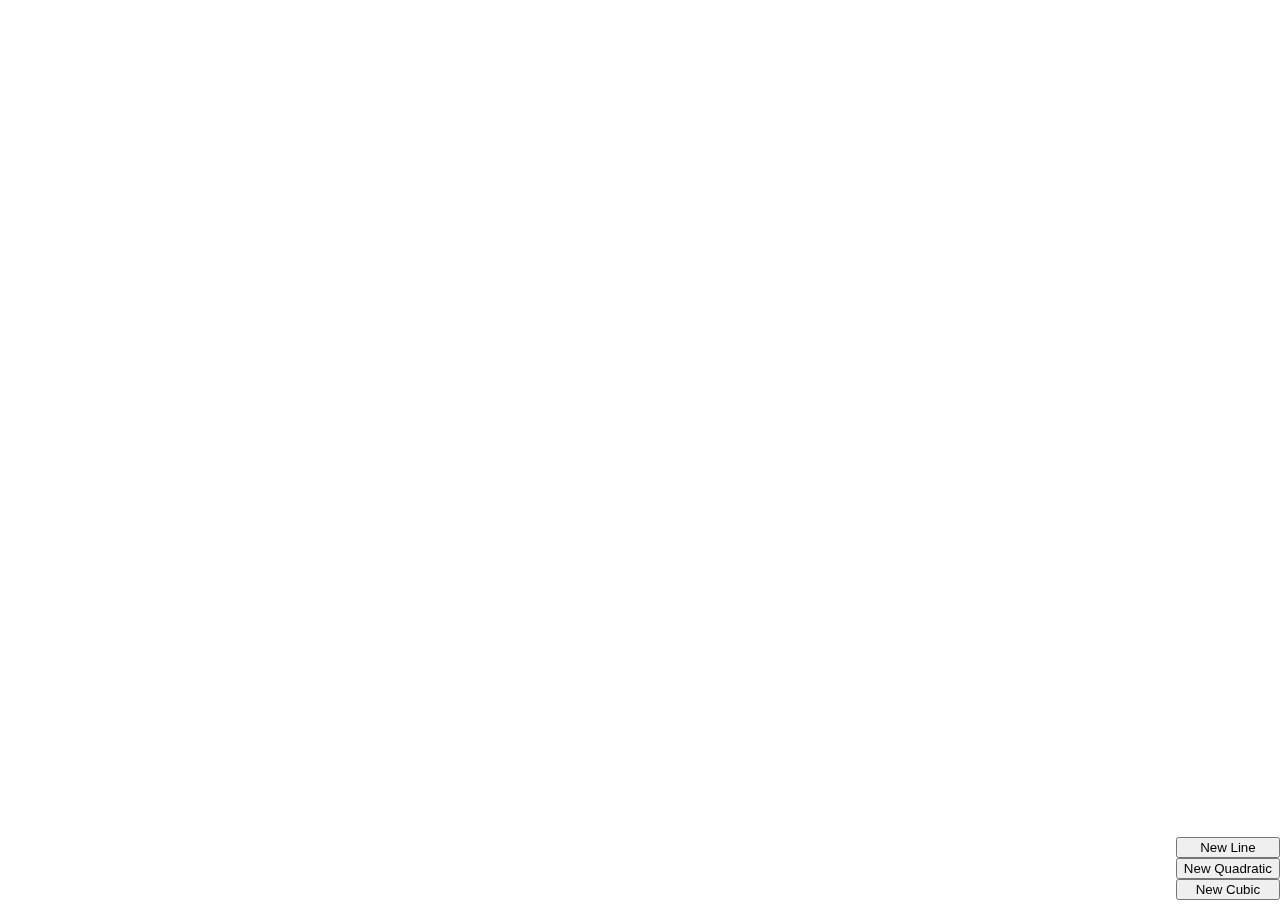
==== playground/index.html @ 9d2e47ca "Added random web blob to visualize curves interactively" ====
<!DOCTYPE html>
<html lang="en">
<head>
    <meta charset="UTF-8">
    <title>Bezier Playground</title>
    <link rel="stylesheet" href="style.css">
</head>
<body>
    <canvas id="canvas"></canvas>
    <div id="bobbles"></div>
    <div id="form">
        <button onclick="newCurve(1);">New Line</button>
        <button onclick="newCurve(2);">New Quadratic</button>
        <button onclick="newCurve(3);">New Cubic</button>
    </div>
    <script>
        const canvas = document.getElementById("canvas");
        const bobbles = document.getElementById("bobbles");
        const ctx = canvas.getContext("2d");
        const curves = [];

        const updateSize = function() {
            canvas.width = document.body.offsetWidth;
            canvas.height = document.body.offsetHeight;
        }
        window.addEventListener("resize", updateSize);
        updateSize();

        function newBobble(color) {
            let bobble = {x: 0, y: 0, onupdate: null};
            const div = document.createElement("div");
            Object.defineProperty(bobble, "div", {
                value: div,
                writable: false,
            })
            div.className = "bobble";
            div.style.setProperty("--color", color);

            function updatePosition(x, y) {
                bobble.x = x;
                bobble.y = y;
                div.style.setProperty("--x", `${bobble.x}px`);
                div.style.setProperty("--y", `${bobble.y}px`);
                if (bobble.onupdate) {
                    bobble.onupdate(bobble);
                }
            }
            function handleDown() {
                window.addEventListener("mousemove", handleMove);
                window.addEventListener("mouseup", handleUp);
                div.style.cursor = "grabbing";
                document.body.style.cursor = "grabbing";
            }
            function handleMove(event) {
                updatePosition(event.clientX, event.clientY);
            }
            function handleUp() {
                window.removeEventListener("mousemove", handleMove);
                window.removeEventListener("mouseup", handleUp);
                div.style.cursor = "";
                document.body.style.cursor = "";
            }

            updatePosition(Math.random() * canvas.width, Math.random() * canvas.height);
            div.onmousedown = handleDown;
            bobbles.appendChild(div);
            return bobble;
        }

        function redraw() {
            ctx.fillStyle = "white";
            ctx.fillRect(0, 0, canvas.width, canvas.height);
            for (const curve of curves) {
                ctx.beginPath();
                const [a, b, c, d] = curve.bobbles;
                ctx.moveTo(a.x, a.y);
                switch (curve.bobbles.length) {
                    case 2:
                        ctx.lineTo(b.x, b.y);
                        break;
                    case 3:
                        ctx.quadraticCurveTo(b.x, b.y, c.x, c.y);
                        break;
                    case 4:
                        ctx.bezierCurveTo(b.x, b.y, c.x, c.y, d.x, d.y);
                        break;
                }
                ctx.strokeWidth = 10;
                ctx.strokeStyle = curve.color;
                ctx.stroke();
            }
        }

        function newCurve(degree) {
            const color = `rgb(${Math.random() * 255}, ${Math.random() * 255}, ${Math.random() * 255})`;
            const bobbles = new Array(degree + 1).fill(color).map(newBobble);
            for (const bobble of bobbles) {
                bobble.onupdate = redraw;
            }
            curves.push({
                bobbles,
                color,
            });
            redraw();
        }

        function curveToRust(curveIndex) {
            const lines = [];
            lines.push("BezierCurve(smallvec![");
            for (const {x, y} of curves[curveIndex].bobbles) {
                lines.push(`    Vector([${x}, ${y}])`);
            }
            lines.push("])");
            return lines.join("\n");
        }
    </script>
</body>
</html>
---- playground/style.css ----
body {
    overflow: hidden;
    width: 100vw;
    height: 100vh;
    margin: 0;
    padding: 0;
}
.bobble {
    --radius: 0.5em;
    --color: black;
    --x: 0;
    --y: 0;
    will-change: --x, --y;
    position: fixed;
    top: calc(var(--y) - var(--radius));
    left: calc(var(--x) - var(--radius));
    width: 0;
    height: 0;
    border: var(--radius) solid var(--color);
    border-radius: var(--radius);
    cursor: grab;
}
#form {
    position: fixed;
    display: flex;
    flex-direction: column;
    right: 0;
    bottom: 0;
}
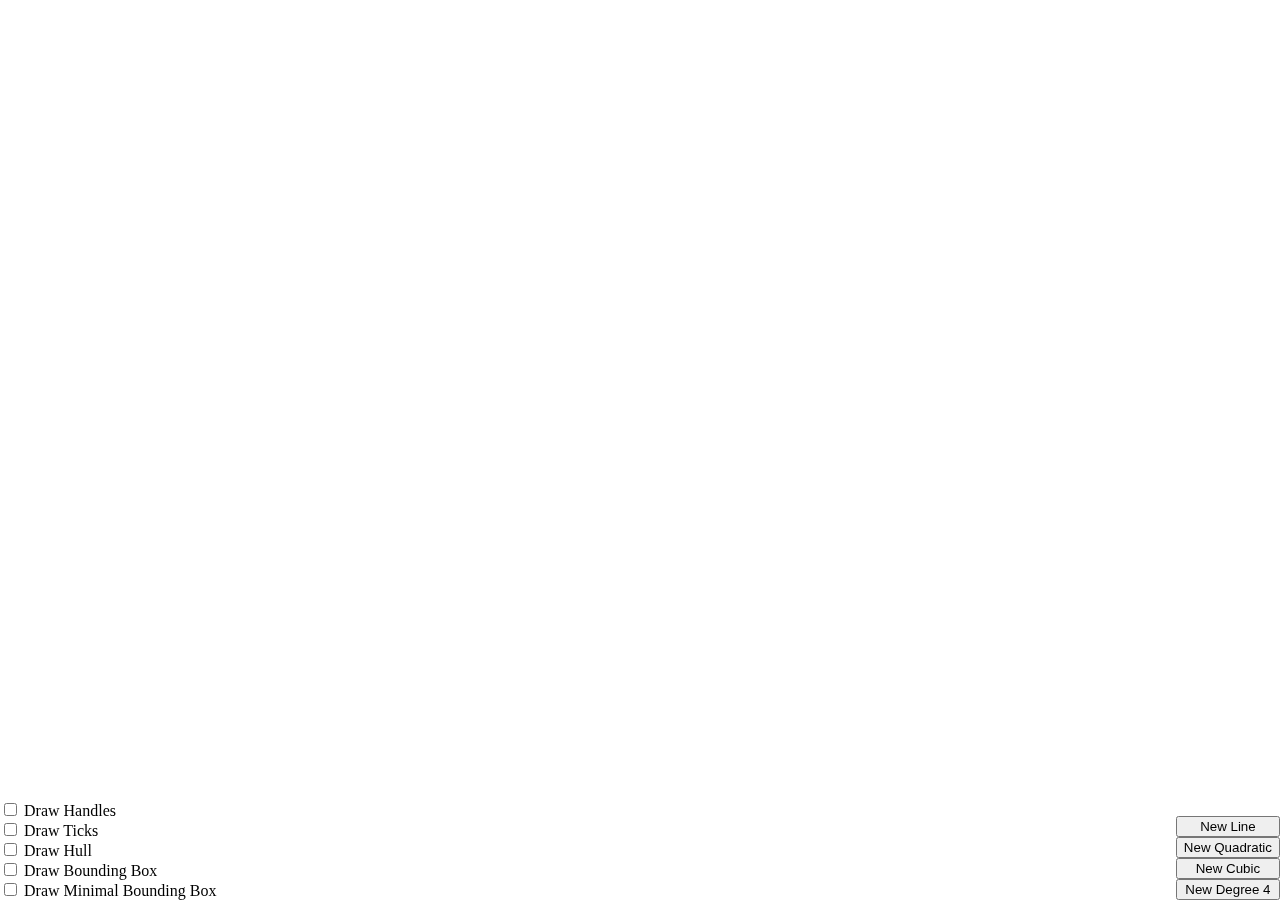
==== commit 063e5dbf: "Started wasm binding to extend playground" ====
--- a/playground/index.html
+++ b/playground/index.html
@@ -8,14 +8,38 @@
 <body>
     <canvas id="canvas"></canvas>
     <div id="bobbles"></div>
-    <div id="form">
+    <div class="curve-selector">
         <button onclick="newCurve(1);">New Line</button>
         <button onclick="newCurve(2);">New Quadratic</button>
         <button onclick="newCurve(3);">New Cubic</button>
+        <button onclick="newCurve(4);">New Degree 4</button>
+    </div>
+    <div class="draw-selector">
+        <label><input type="checkbox" onchange="updateDrawConfig()"> Draw Handles</label>
+        <label><input type="checkbox" onchange="updateDrawConfig()"> Draw Ticks</label>
+        <label><input type="checkbox" onchange="updateDrawConfig()"> Draw Hull</label>
+        <label><input type="checkbox" onchange="updateDrawConfig()"> Draw Bounding Box</label>
+        <label><input type="checkbox" onchange="updateDrawConfig()"> Draw Minimal Bounding Box</label>
     </div>
     <script>
+        const drawConfig = {
+            handles: false,
+            ticks: false,
+            hull: false,
+            boundingBox: false,
+            minimalBox: false,
+        };
+        function updateDrawConfig() {
+            const div = document.querySelector(".draw-selector");
+            drawConfig.handles = div.children[0].firstChild.checked;
+            drawConfig.ticks = div.children[1].firstChild.checked;
+            drawConfig.hull = div.children[2].firstChild.checked;
+            drawConfig.boundingBox = div.children[3].firstChild.checked;
+            drawConfig.minimalBox = div.children[4].firstChild.checked;
+            redraw();
+        }
+        const bobbles = document.getElementById("bobbles");
         const canvas = document.getElementById("canvas");
-        const bobbles = document.getElementById("bobbles");
         const ctx = canvas.getContext("2d");
         const curves = [];
 
@@ -68,26 +92,39 @@
         }
 
         function redraw() {
+            ctx.lineWidth = 5;
+            ctx.lineCap = 'round';
             ctx.fillStyle = "white";
             ctx.fillRect(0, 0, canvas.width, canvas.height);
-            for (const curve of curves) {
-                ctx.beginPath();
-                const [a, b, c, d] = curve.bobbles;
-                ctx.moveTo(a.x, a.y);
-                switch (curve.bobbles.length) {
-                    case 2:
-                        ctx.lineTo(b.x, b.y);
-                        break;
-                    case 3:
-                        ctx.quadraticCurveTo(b.x, b.y, c.x, c.y);
-                        break;
-                    case 4:
-                        ctx.bezierCurveTo(b.x, b.y, c.x, c.y, d.x, d.y);
-                        break;
+            if (gammalg) {
+                for (const {bobbles, color} of curves) {
+                    curve = new gammalg.Curve(bobbles);
+                    curve.draw(ctx, color);
+                    if (drawConfig.handles) curve.drawHandles(ctx, color);
+                    if (drawConfig.ticks) curve.drawTicks(ctx, color);
+                    if (drawConfig.hull) curve.drawHull(ctx, color);
+                    if (drawConfig.boundingBox) curve.drawBoundingBox(ctx, color);
+                    if (drawConfig.minimalBox) curve.drawMinimalBox(ctx, color);
                 }
-                ctx.strokeWidth = 10;
-                ctx.strokeStyle = curve.color;
-                ctx.stroke();
+            } else {
+                for (const curve of curves) {
+                    ctx.beginPath();
+                    const [a, b, c, d] = curve.bobbles;
+                    ctx.moveTo(a.x, a.y);
+                    switch (curve.bobbles.length) {
+                        case 2:
+                            ctx.lineTo(b.x, b.y);
+                            break;
+                        case 3:
+                            ctx.quadraticCurveTo(b.x, b.y, c.x, c.y);
+                            break;
+                        case 4:
+                            ctx.bezierCurveTo(b.x, b.y, c.x, c.y, d.x, d.y);
+                            break;
+                    }
+                    ctx.strokeStyle = curve.color;
+                    ctx.stroke();
+                }
             }
         }
 
@@ -114,5 +151,12 @@
             return lines.join("\n");
         }
     </script>
+    <script>
+        (async function() {
+            const {default: init, ...module} = await import("/wasm/pkg/gammalg_wasm.js");
+            await init();
+            window.gammalg = module;
+        })();
+    </script>
 </body>
 </html>--- a/playground/style.css
+++ b/playground/style.css
@@ -20,10 +20,16 @@
     border-radius: var(--radius);
     cursor: grab;
 }
-#form {
+.curve-selector, .draw-selector {
     position: fixed;
     display: flex;
     flex-direction: column;
+}
+.curve-selector {
     right: 0;
     bottom: 0;
+}
+.draw-selector {
+    left: 0;
+    bottom: 0;
 }